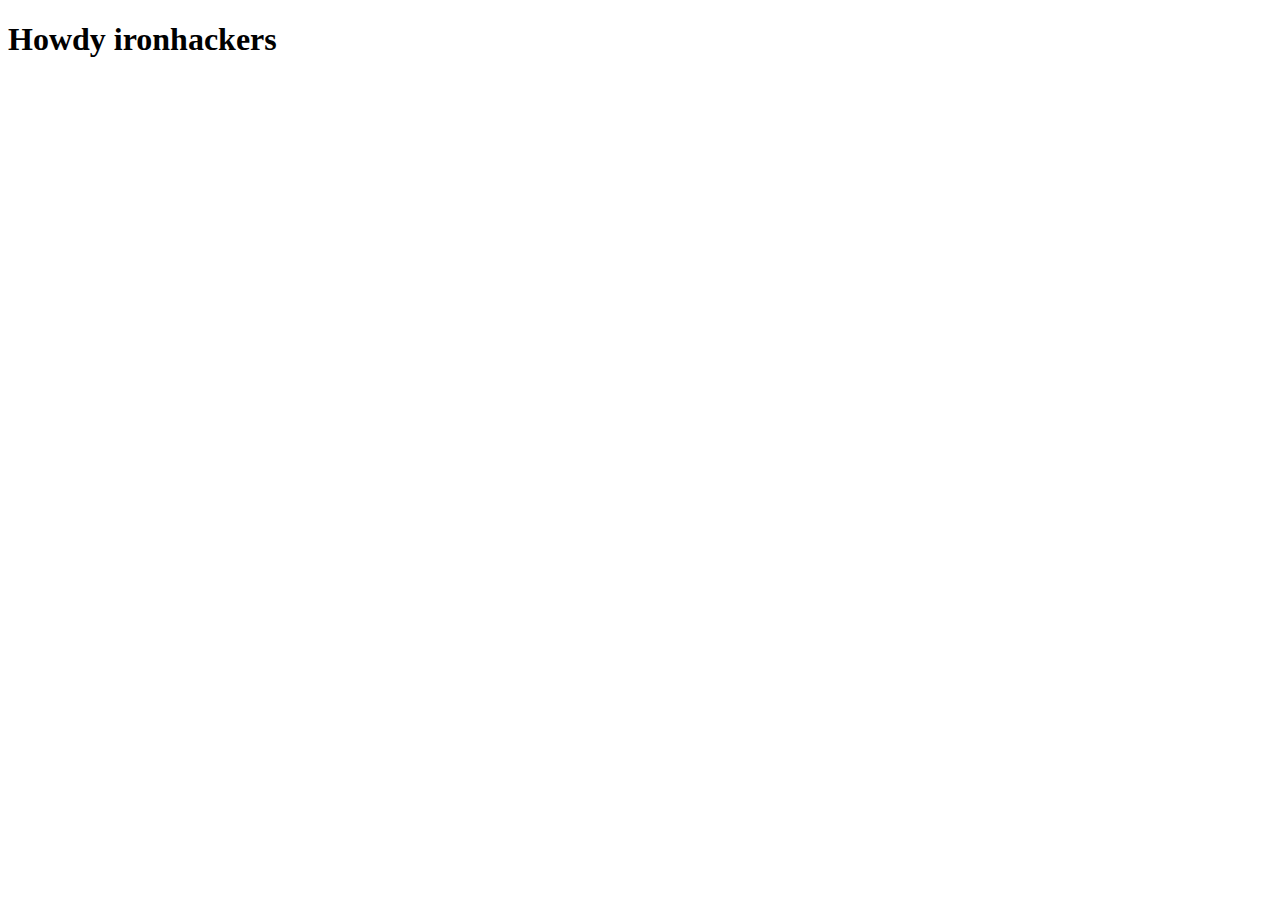
==== index.html @ 920ba6f6 "Repo init" ====
<!DOCTYPE html>
<html lang="en">
<head>
  <meta charset="UTF-8">
  <meta http-equiv="X-UA-Compatible" content="IE=edge">
  <meta name="viewport" content="width=device-width, initial-scale=1.0">
  <title>Arrays</title>
</head>
<body>
  <h1>Howdy ironhackers</h1>
  <script src="index.js"></script>
</body>
</html>
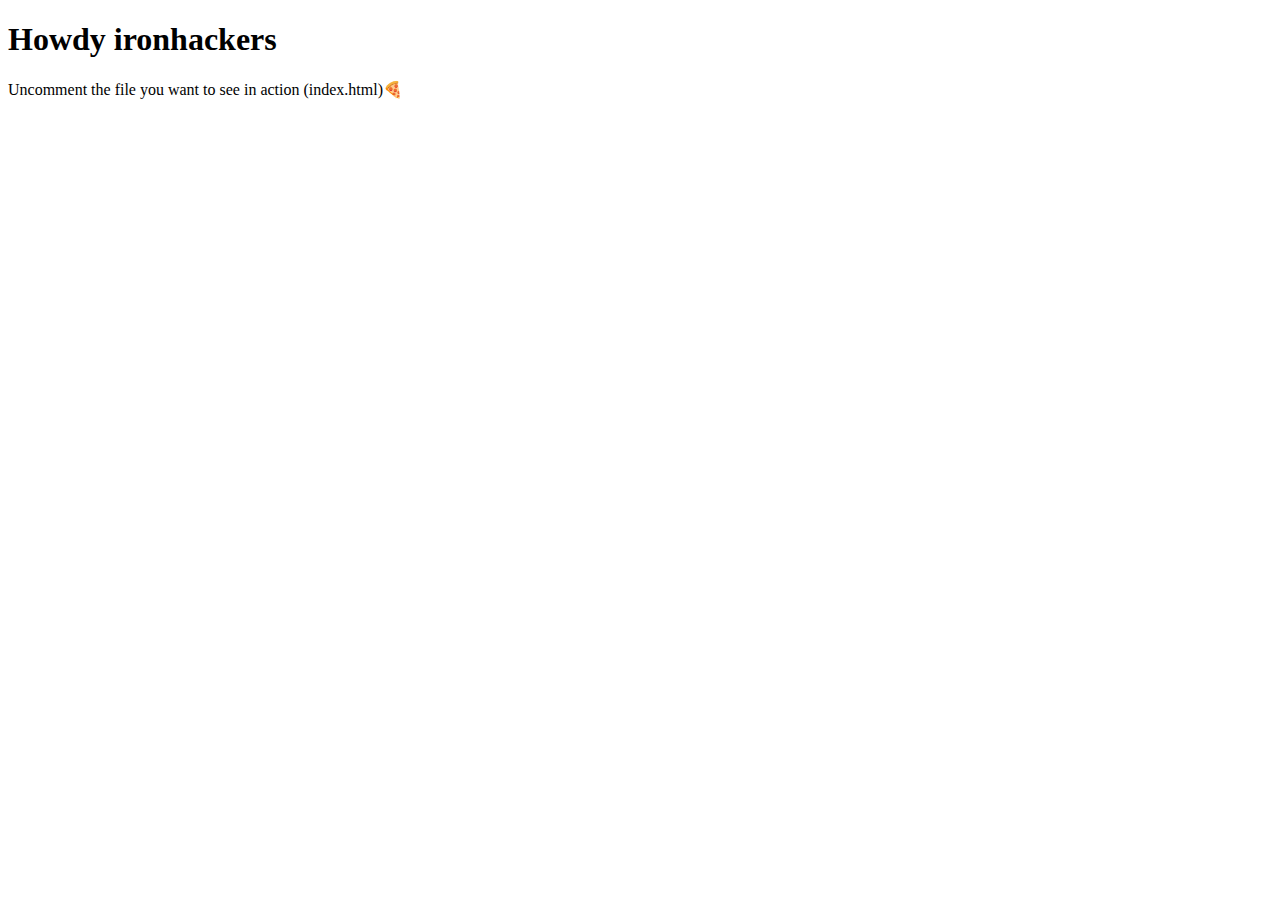
==== commit 3d4163fc: "Adds scope file" ====
--- a/index.html
+++ b/index.html
@@ -4,10 +4,15 @@
   <meta charset="UTF-8">
   <meta http-equiv="X-UA-Compatible" content="IE=edge">
   <meta name="viewport" content="width=device-width, initial-scale=1.0">
-  <title>Arrays</title>
+  <title>Ale's lessons</title>
 </head>
 <body>
   <h1>Howdy ironhackers</h1>
-  <script src="index.js"></script>
+  <p>Uncomment the file you want to see in action (index.html)🍕</p>
+  <!-- <script src="objects-lesson.js"></script> -->
+  <!-- <script src="arrays-advanced.js"></script> -->
+  <!-- <script src="oop.js"></script> -->
+  <!-- <script src="this.js"></script> -->
+  <script src="scope.js"></script>
 </body>
 </html>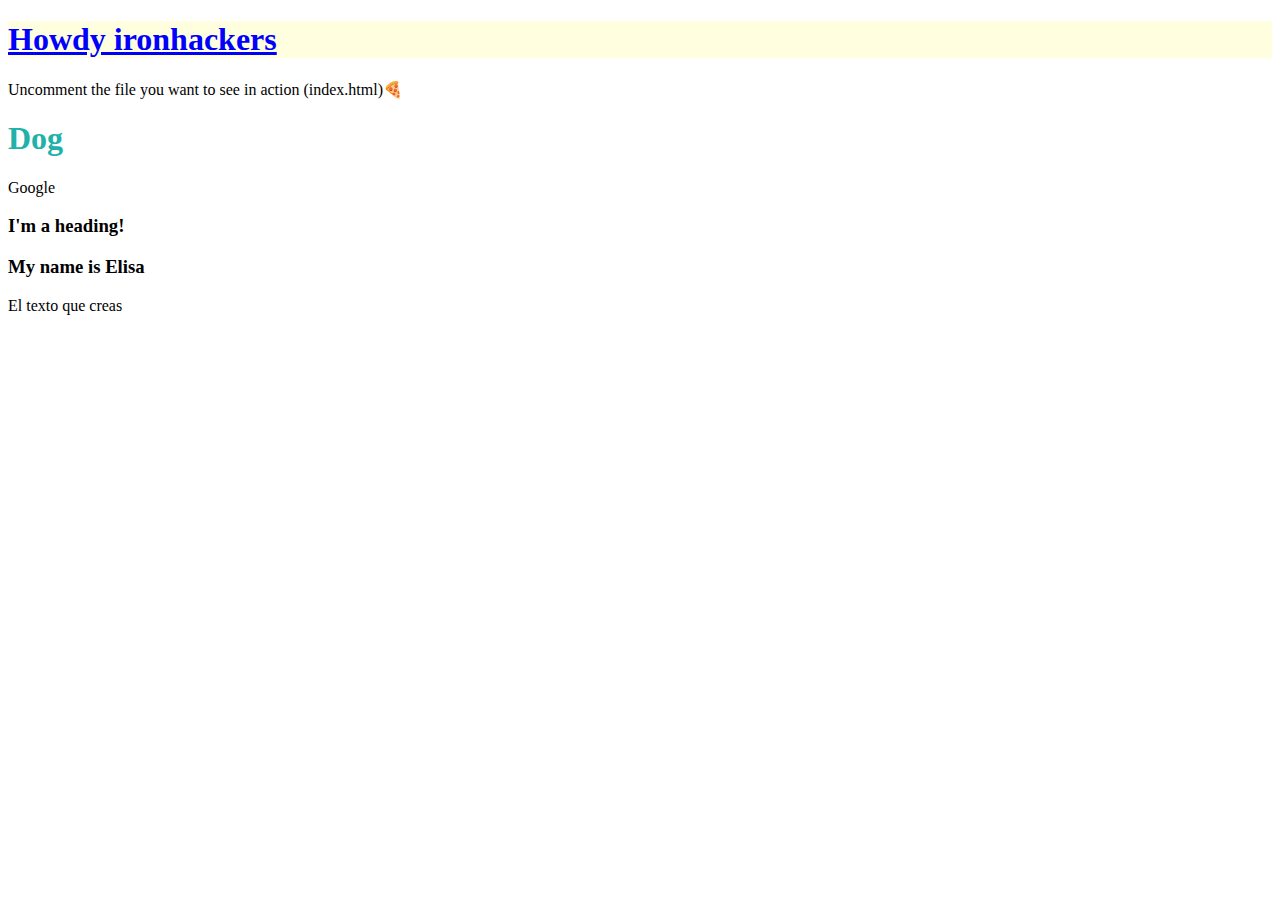
==== commit 2aa64669: "updates project" ====
--- a/index.html
+++ b/index.html
@@ -4,15 +4,27 @@
   <meta charset="UTF-8">
   <meta http-equiv="X-UA-Compatible" content="IE=edge">
   <meta name="viewport" content="width=device-width, initial-scale=1.0">
+  <link rel="stylesheet" href="css/style.css"/>
   <title>Ale's lessons</title>
 </head>
 <body>
   <h1>Howdy ironhackers</h1>
   <p>Uncomment the file you want to see in action (index.html)🍕</p>
-  <!-- <script src="objects-lesson.js"></script> -->
-  <!-- <script src="arrays-advanced.js"></script> -->
-  <!-- <script src="oop.js"></script> -->
-  <!-- <script src="this.js"></script> -->
-  <script src="scope.js"></script>
+  <h1>Dog</h1>
+  <a id="link" href="https://www.google.com">Google</a>
+  <div id="cat" class="garfield">I'm a div1</div>
+  <div class="mouse"></div>
+  <div class="mouse" style="font-size: 28px;"></div>
+  <div class="mouse"></div>
+  <div class="hello"></div>
+  <!-- <script src="js/objects-lesson.js"></script> -->
+  <!-- <script src="js/arrays-advanced.js"></script> -->
+  <!-- <script src="js/oop.js"></script> -->
+  <!-- <script src="js/this.js"></script> -->
+  <!-- <script src="js/scope.js"></script> -->
+  <!-- <script src="js/this.js"></script> -->
+  <!-- <script src="js/async.js"></script> -->
+  <!-- <script src="js/arrow.js"></script> -->
+  <script src="js/index-dom.js"></script>
 </body>
 </html>--- a/css/style.css
+++ b/css/style.css
@@ -0,0 +1,15 @@
+.active {
+  color: red;
+}
+
+.hide {
+  display: none;
+}
+
+.show {
+  display: block;
+}
+
+h1 {
+  color: lightseagreen;
+}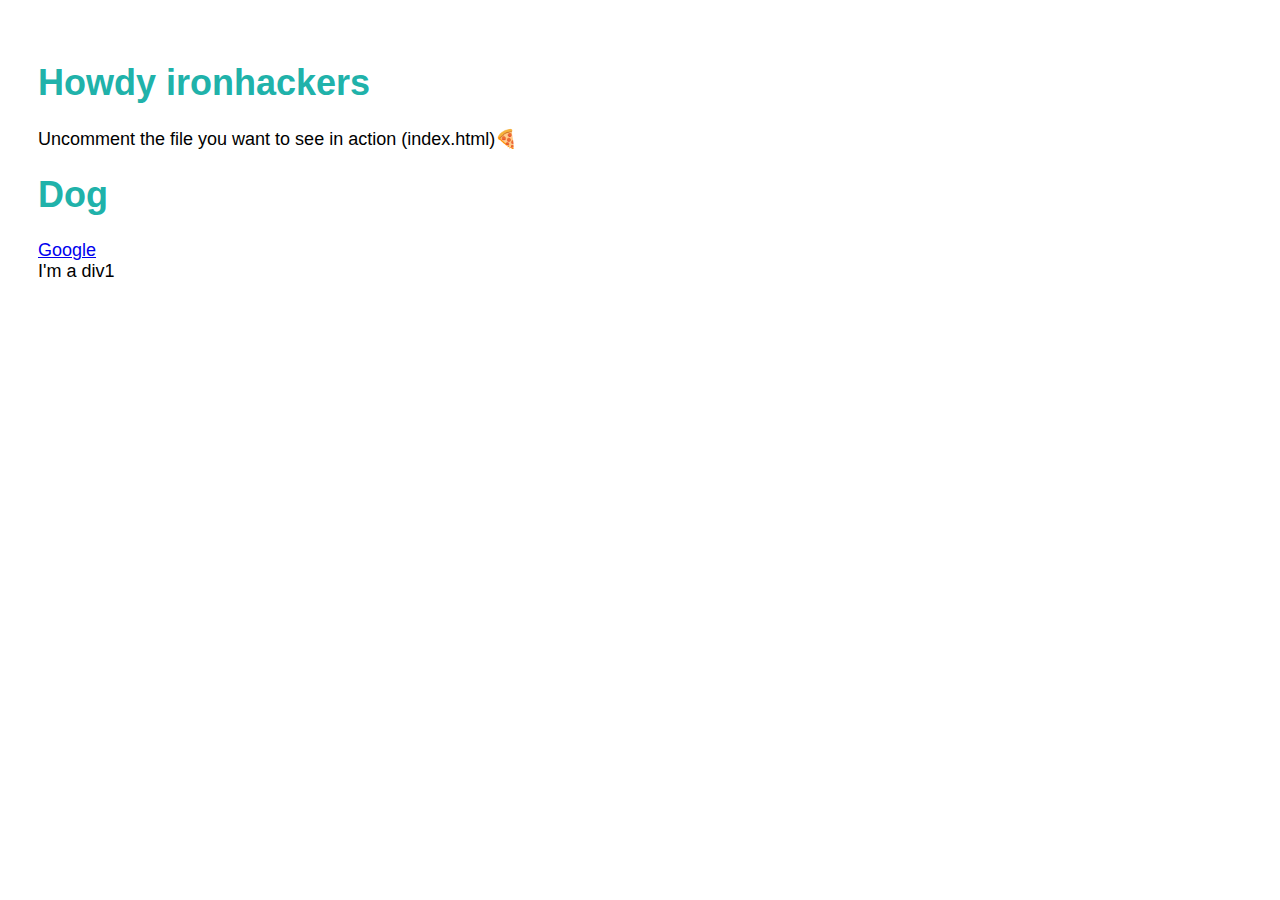
==== commit 0d67ef0a: "Adds favorite items add to list" ====
--- a/index.html
+++ b/index.html
@@ -25,6 +25,6 @@
   <!-- <script src="js/this.js"></script> -->
   <!-- <script src="js/async.js"></script> -->
   <!-- <script src="js/arrow.js"></script> -->
-  <script src="js/index-dom.js"></script>
+  <!-- <script src="js/index-dom.js"></script> -->
 </body>
 </html>--- a/css/style.css
+++ b/css/style.css
@@ -1,13 +1,19 @@
+body {
+  padding: 30px;
+  font-family: 'Segoe UI', Tahoma, Geneva, Verdana, sans-serif;
+  font-size: 18px;
+}
+
 .active {
   color: red;
 }
 
 .hide {
-  display: none;
+  visibility: hidden;
 }
 
 .show {
-  display: block;
+  visibility: visible;
 }
 
 h1 {
